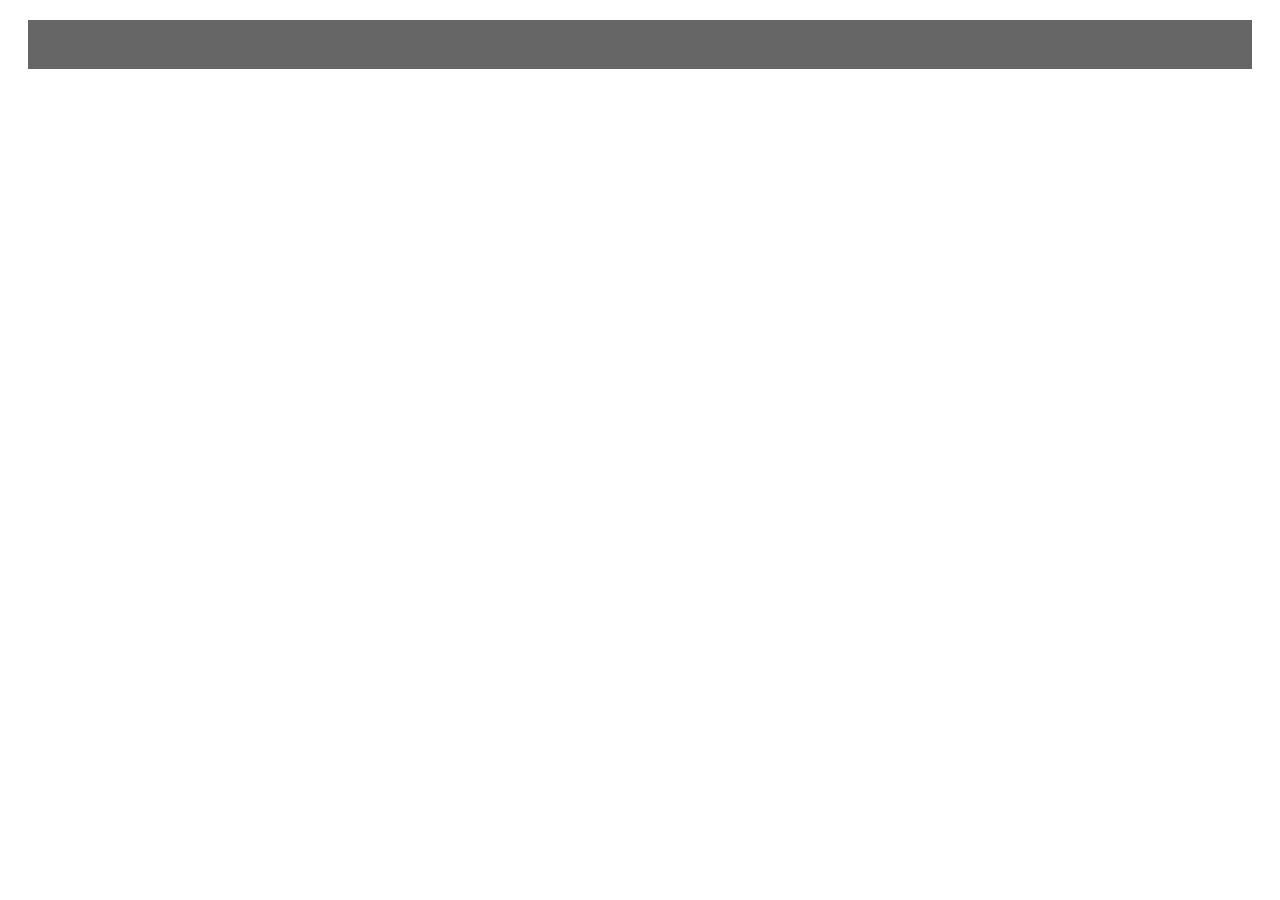
==== EnderL.html @ d9f9e967 "あ" ====
<!DOCTYPE html>
<html>
<head>
    <meta charset="UTF-8">
    <title>Miki Project | EnderL ホーム</title>
    <link rel="stylesheet" href="style.css" type="text/css">
</head>
<body>
    <div>
    <h1></h1>
    <p></p>
    <h2></h2>
    </div>
</body>
</html>
---- style.css ----
div {
    color: #fff;
    background-color: rgba(0, 0, 0, 0.6);
    margin: 20px;
    padding: 14px;
}
a:link, a:visited, a:hover, a:active {
    color: #fff;
    text-decoration: none;
}
a {
    color: #fff;
    text-decoration: none;
}
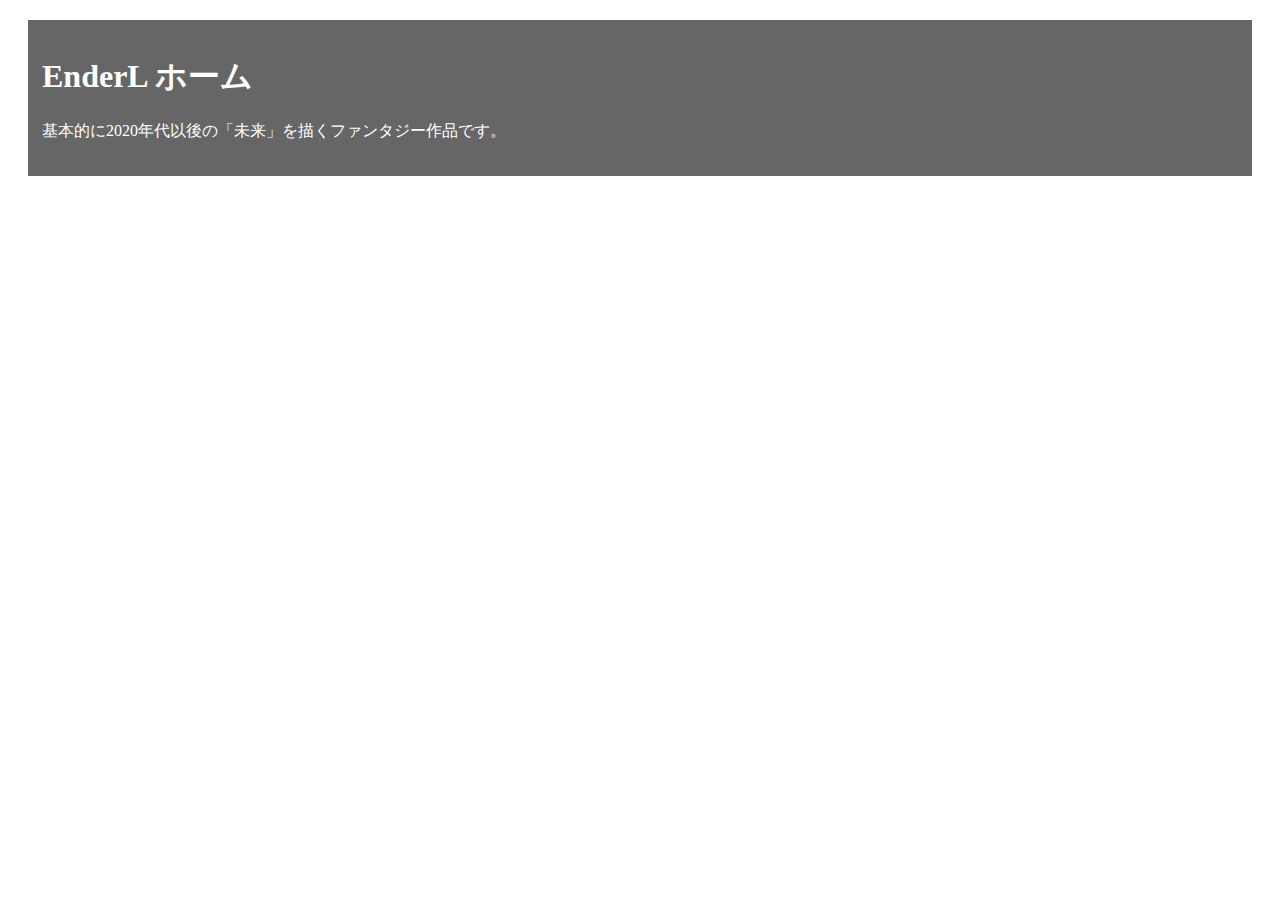
==== commit c3ef293b: "あ" ====
--- a/EnderL.html
+++ b/EnderL.html
@@ -7,8 +7,8 @@
 </head>
 <body>
     <div>
-    <h1></h1>
-    <p></p>
+    <h1>EnderL ホーム</h1>
+    <p>基本的に2020年代以後の「未来」を描くファンタジー作品です。</p>
     <h2></h2>
     </div>
 </body>
